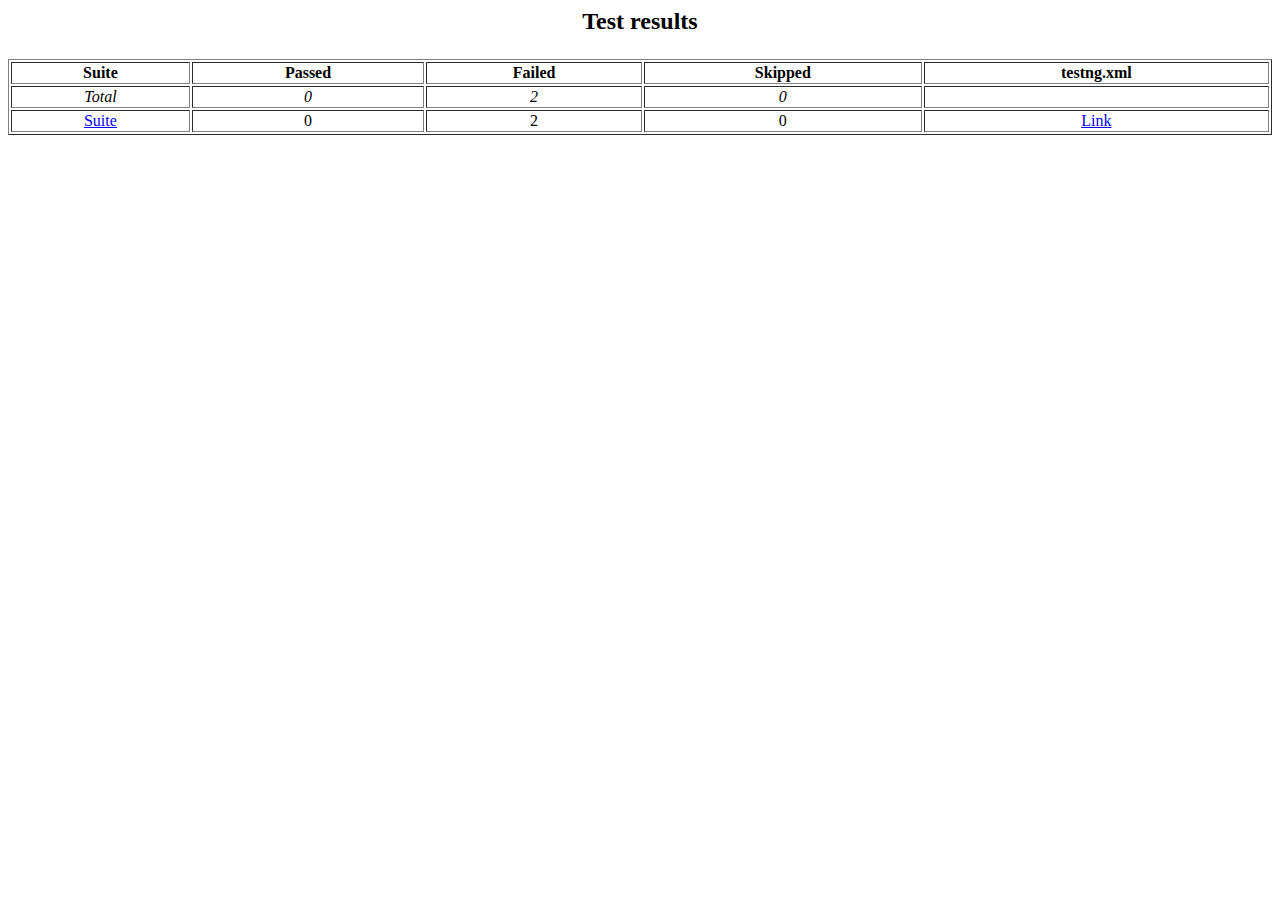
==== test-output/old/index.html @ d93038e4 "Automate game" ====
<html>
<head><title></title><link href="./testng.css" rel="stylesheet" type="text/css" />
<link href="./my-testng.css" rel="stylesheet" type="text/css" />
</head><body>
<h2><p align='center'>Test results</p></h2>
<table border='1' width='100%' class='main-page'><tr><th>Suite</th><th>Passed</th><th>Failed</th><th>Skipped</th><th>testng.xml</th></tr>
<tr align='center' class='invocation-failed'><td><em>Total</em></td><td><em>0</em></td><td><em>2</em></td><td><em>0</em></td><td>&nbsp;</td></tr>
<tr align='center' class='invocation-failed'><td><a href='Suite/index.html'>Suite</a></td>
<td>0</td><td>2</td><td>0</td><td><a href='Suite/testng.xml.html'>Link</a></td></tr></table></body></html>
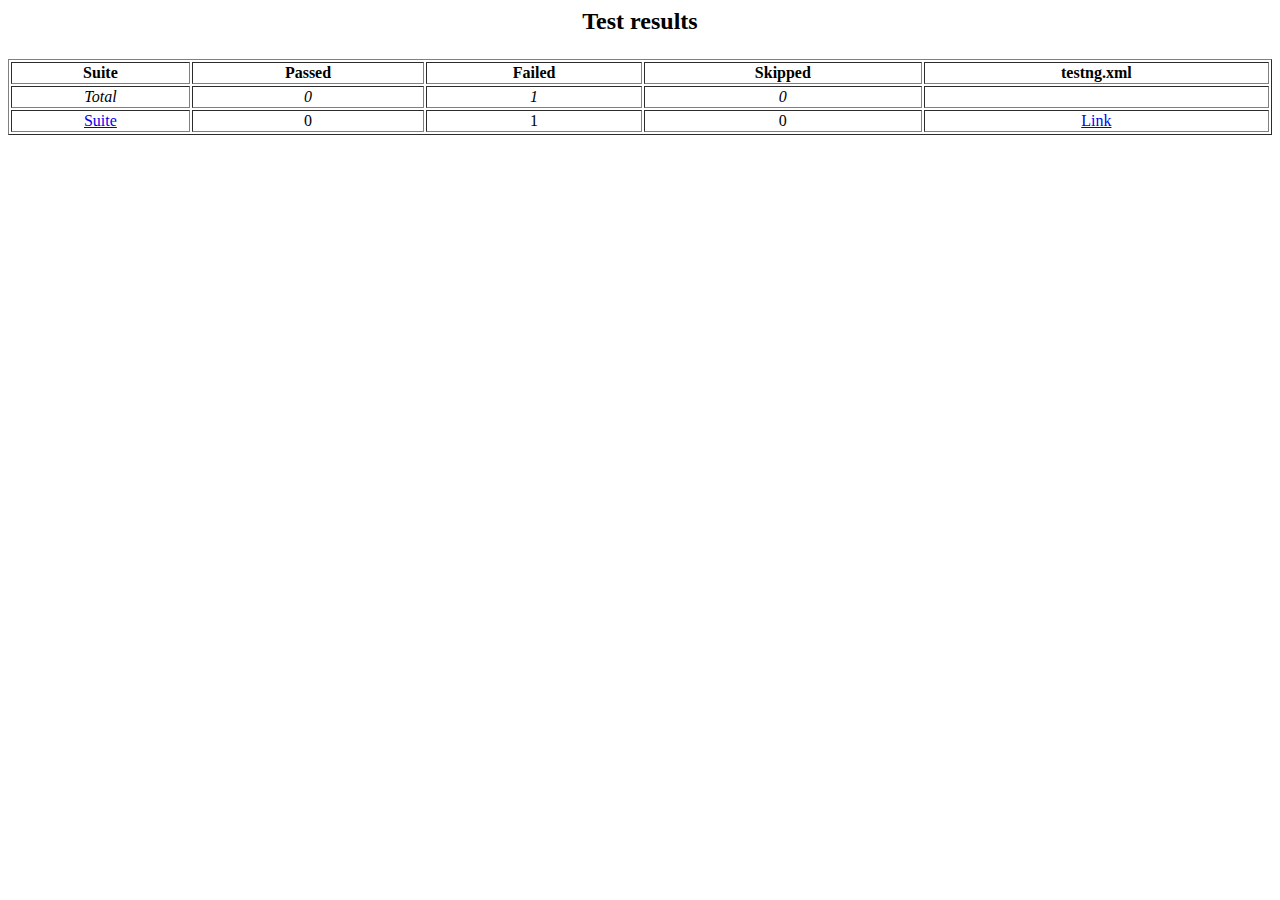
==== commit ece3d4cb: "deleted parallel.xml file" ====
--- a/test-output/old/index.html
+++ b/test-output/old/index.html
@@ -4,6 +4,6 @@
 </head><body>
 <h2><p align='center'>Test results</p></h2>
 <table border='1' width='100%' class='main-page'><tr><th>Suite</th><th>Passed</th><th>Failed</th><th>Skipped</th><th>testng.xml</th></tr>
-<tr align='center' class='invocation-failed'><td><em>Total</em></td><td><em>0</em></td><td><em>2</em></td><td><em>0</em></td><td>&nbsp;</td></tr>
+<tr align='center' class='invocation-failed'><td><em>Total</em></td><td><em>0</em></td><td><em>1</em></td><td><em>0</em></td><td>&nbsp;</td></tr>
 <tr align='center' class='invocation-failed'><td><a href='Suite/index.html'>Suite</a></td>
-<td>0</td><td>2</td><td>0</td><td><a href='Suite/testng.xml.html'>Link</a></td></tr></table></body></html>
+<td>0</td><td>1</td><td>0</td><td><a href='Suite/testng.xml.html'>Link</a></td></tr></table></body></html>
